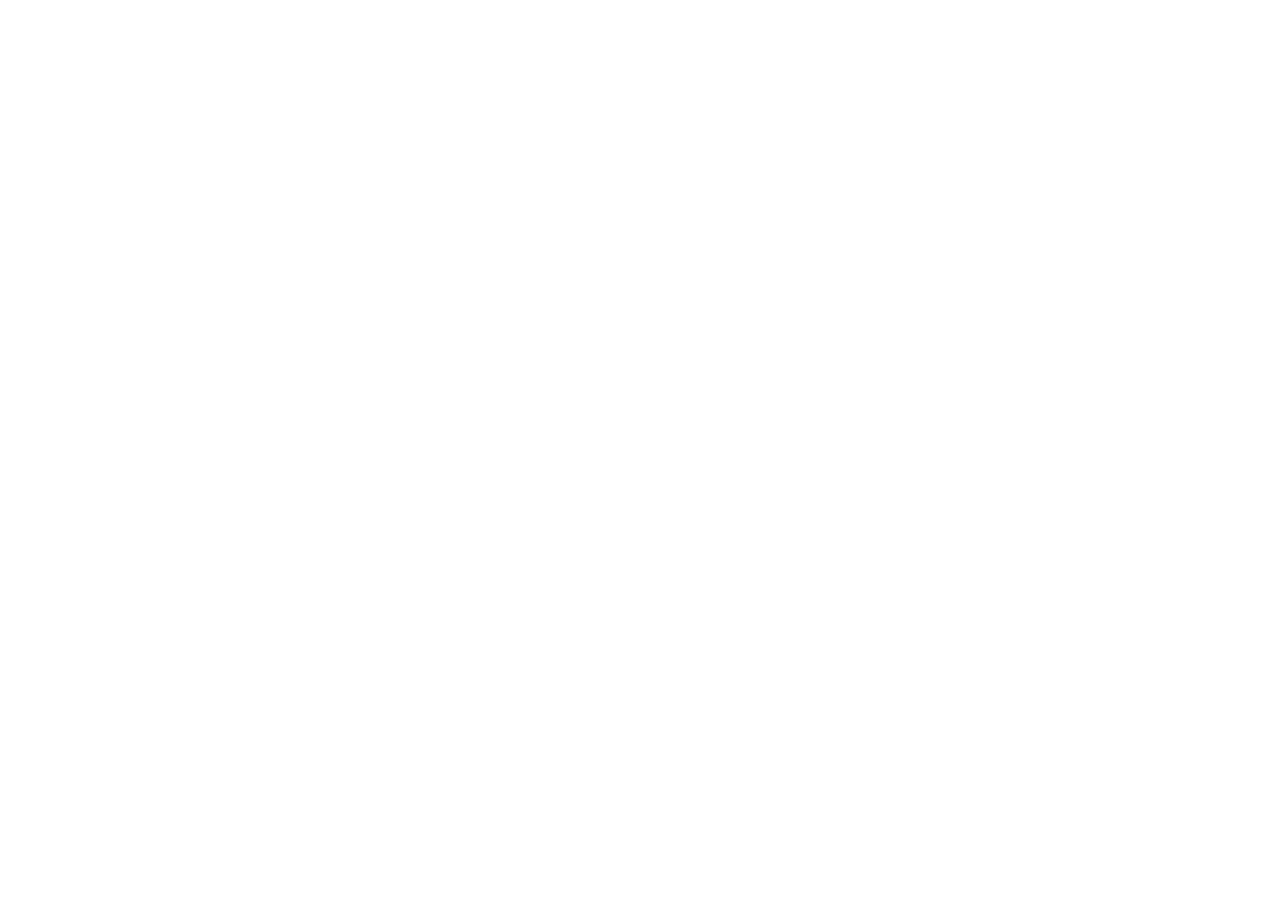
==== spiritspintest/index.html @ cb8efe7d "draggable stuff added and spritespin test" ====
<!DOCTYPE html>
<html lang="en">
<head>
    <meta charset="UTF-8">
    <meta name="viewport" content="width=device-width, initial-scale=1.0">
    <link rel="stylesheet" href="style.css">
    <script src="https://code.jquery.com/jquery-3.3.1.min.js" type='text/javascript'></script>
    <script src="https://unpkg.com/spritespin@4.0.11/release/spritespin.js" type="text/javascript"></script>
    
    <script src="main.js" defer></script>

    <title>spirit spin test</title>

</head>

<body>
    
<div id="mySpriteSpin"></div>


</body>
</html>
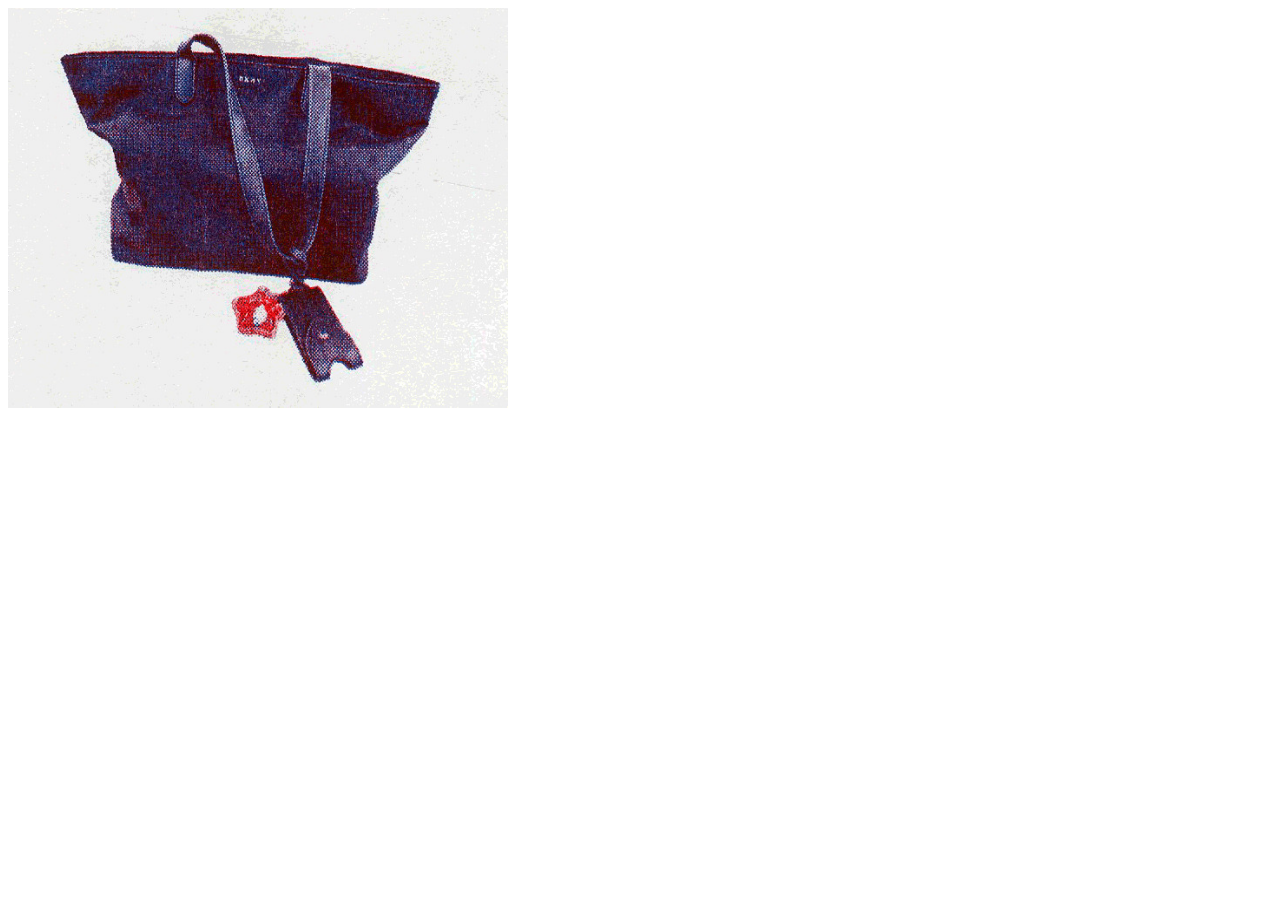
==== commit 66d03ed6: "added sprite spin test" ====
--- a/spiritspintest/index.html
+++ b/spiritspintest/index.html
@@ -4,9 +4,10 @@
     <meta charset="UTF-8">
     <meta name="viewport" content="width=device-width, initial-scale=1.0">
     <link rel="stylesheet" href="style.css">
-    <script src="https://code.jquery.com/jquery-3.3.1.min.js" type='text/javascript'></script>
-    <script src="https://unpkg.com/spritespin@4.0.11/release/spritespin.js" type="text/javascript"></script>
-    
+    <script src="https://ajax.googleapis.com/ajax/libs/jquery/3.7.1/jquery.min.js"></script>
+
+    <script src="../spritespin.js" type="text/javascript"></script>
+
     <script src="main.js" defer></script>
 
     <title>spirit spin test</title>
